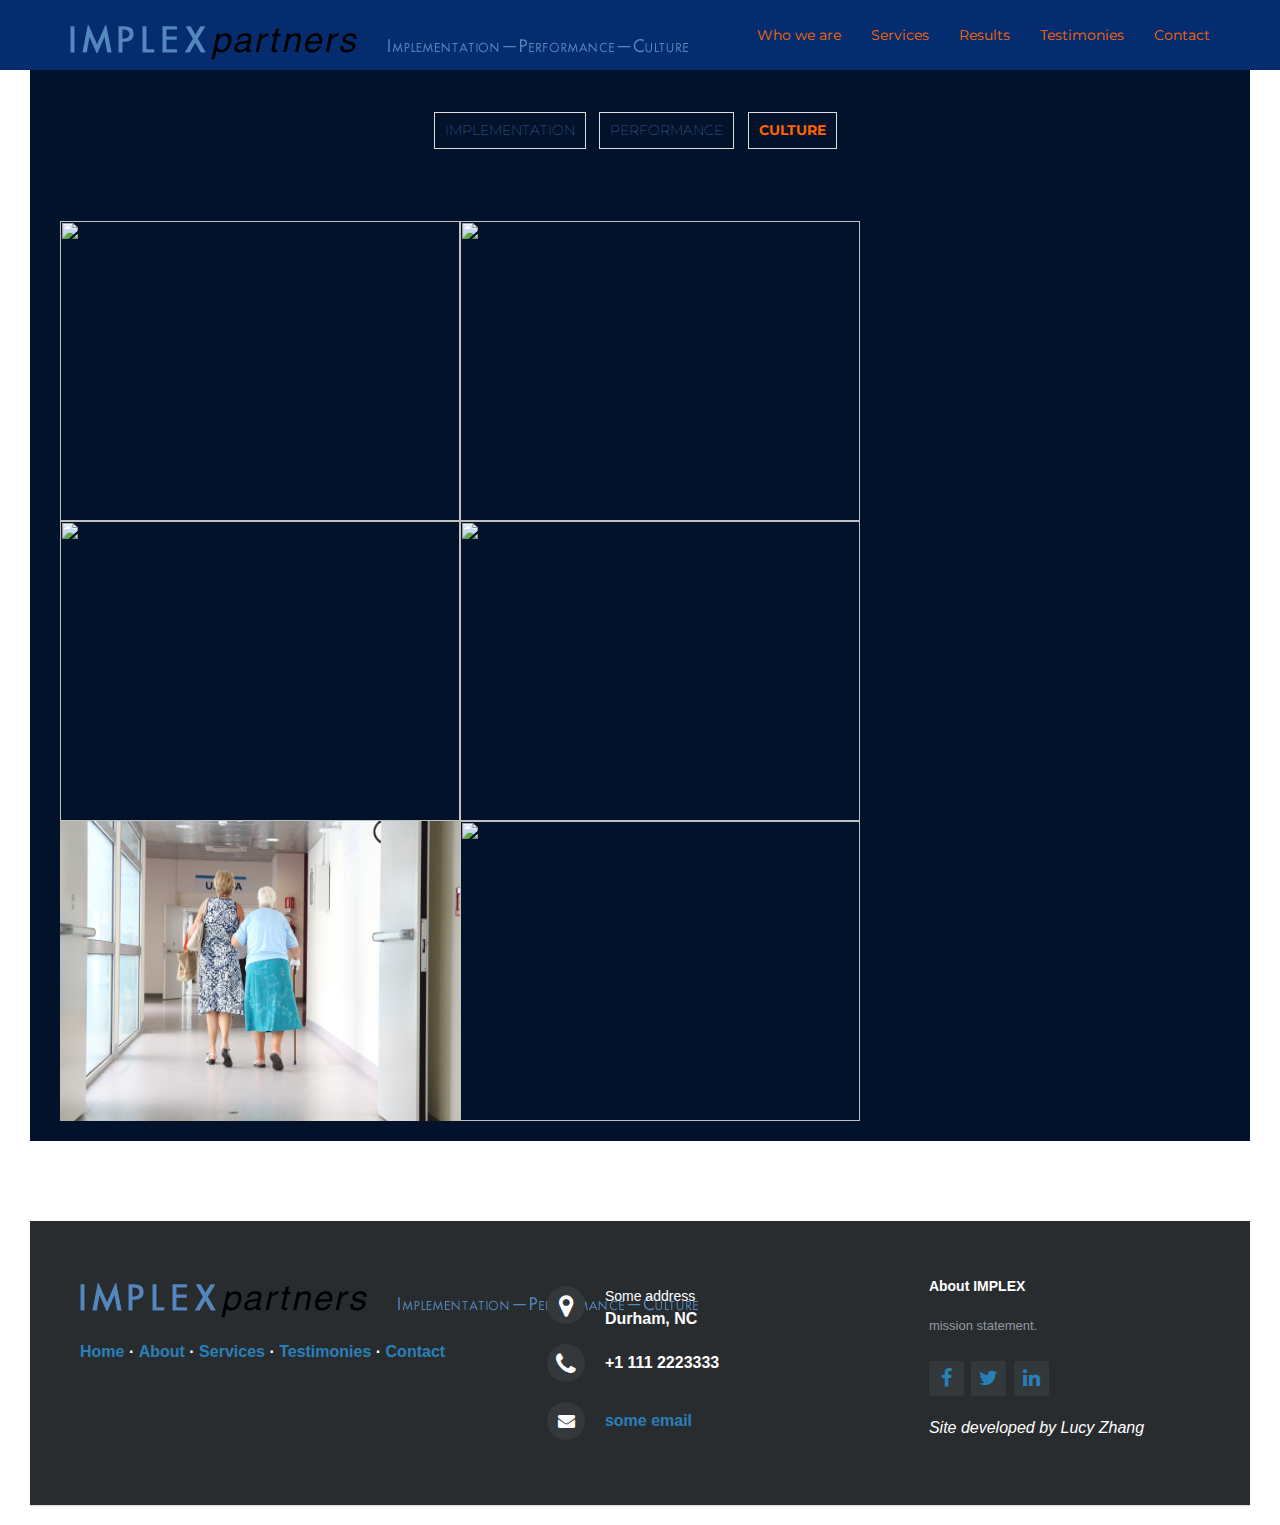
==== culture.html @ 75ee1419 "Added other results pages and did some UI tweaks" ====
<!DOCTYPE html>
<html lang="en">

<head>
    <meta charset="utf-8">
    <meta http-equiv="X-UA-Compatible" content="IE=edge">
    <meta name="viewport" content="width=device-width, initial-scale=1">
    <meta name="description" content="">
    <meta name="author" content="">
    <title>Implex Health</title>
    <!-- Bootstrap Core CSS -->
    <link href="css/bootstrap.min.css" rel="stylesheet">
    <!-- Custom CSS -->
    <link rel="stylesheet" type="text/css" href="https://fonts.googleapis.com/css?family=Montserrat">
    <link href="css/main.css" rel="stylesheet">
    <link rel="stylesheet" href="https://maxcdn.bootstrapcdn.com/font-awesome/4.2.0/css/font-awesome.min.css">
    <link rel="stylesheet" type="text/css" href="css/footer.css">
    <link rel="stylesheet" type="text/css" href="css/grid.css">
</head>

<body id="page-top" data-spy="scroll" data-target=".navbar-fixed-top" style="background: white;">
    <!-- Navigation -->
    <nav class="navbar navbar-default navbar-fixed-top" role="navigation">
        <div class="container">
            <div class="navbar-header page-scroll">
                <button type="button" class="navbar-toggle" data-toggle="collapse" data-target=".navbar-ex1-collapse">
                    <span class="sr-only">Toggle navigation</span>
                    <span class="icon-bar"></span>
                    <span class="icon-bar"></span>
                    <span class="icon-bar"></span>
                </button>
                <a class="navbar-brand page-scroll" href="index.html#page-top">
                    <img src="css/images/logo.png" alt="logo">
                </a>
            </div>
            <!-- Collect the nav links, forms, and other content for toggling -->
            <div class="collapse navbar-collapse navbar-ex1-collapse">
                <ul class="nav navbar-nav navbar-right">
                    <!-- Hidden li included to remove active class from about link when scrolled up past about section -->
                    <li class="hidden">
                        <a class="page-scroll" href="index.html#page-top"></a>
                    </li>
                    <li>
                        <a class="page-scroll" href="index.html#about">Who we are</a>
                    </li>
                    <li>
                        <a class="page-scroll" href="index.html#services">Services</a>
                    </li>
                    <li>
                        <a class="page-scroll" href="results.html#results">Results</a>
                    </li>
                    <li>
                        <a class="page-scroll" href="index.html#testimonies">Testimonies</a>
                    </li>
                    <li>
                        <a class="page-scroll" href="index.html#contact">Contact</a>
                    </li>
                </ul>
            </div>
            <!-- /.navbar-collapse -->
        </div>
        <!-- /.container -->
    </nav>
    <section id="results" class="results-page">
        <div class="nav">
            <ul class="nav-menu">
                <li><a href='results.html'>Implementation</a></li>
                <li><a href='performance.html'>Performance</a></li>
                <li><a class="active" href='culture.html'>Culture</a></li>
            </ul>
        </div>
        <div class="container-a1">
            <ul class="caption-style-1">
                <li>
                    <img src="https://static.pexels.com/photos/128402/pexels-photo-128402.jpeg" width="400px" height="300px" alt="">
                    <div class="caption">
                        <div class="blur"></div>
                        <div class="caption-text">
                            <h1>New service line – health care</h1>
                            <p>An acute-care hospital received state approval for a pilot sub-acute clinical program (transitional care unit, or TCU). Hired as project manager, we blended our expert clinical and financial consultants with the hospital’s leaders and guided facility design and construction, IT selection and implementation, staffing plans and recruitment, leadership development, performance measurement and training of a clinical team of physicians, nurses and therapists. The project yielded the on-time, on-budget opening of a clinical service that improved the hospital’s bottom line by more than $1 million and won praise as the finest example of this service in the state.(See <a href="http://www.implexpartners.com/sites/default/files/Transitional-Care-Brief-6.2011.pdf">Transitional Care Unit Implementation</a> brief.)</p>
                        </div>
                    </div>
                </li>
                <li>
                    <img src="https://static.pexels.com/photos/12165/nature-people-girl-forest-12165.jpg" width="400px" height="300px" alt="">
                    <div class="caption">
                        <div class="blur"></div>
                        <div class="caption-text">
                            <h1>Merger - early childhood</h1>
                            <p>Several urban settlement houses wanted to merge their Head Start and Child Care programs, which served families with similar backgrounds but were managed separately. Serving as project manager, we gained approval from the mayor’s office and Federal HHS and built support from the settlement staff, City contracting agencies, parents, unions and trade associations. We included these stakeholders in planning and implementation work that merged the child care programs completely and served as a model for integration elsewhere in the US. Benefits included a <b>common year-round calendar, longer hours of service, unified classrooms, better trained staff, common intake and placement processes, support services for all families, universal parent involvement, merged licensing and consolidated contracts and budgets.</b></p>
                        </div>
                    </div>
                </li>
                <li>
                    <img src="https://static.pexels.com/photos/7374/startup-photos.jpg" width="400px" height="300px" alt="">
                    <div class="caption">
                        <div class="blur"></div>
                        <div class="caption-text">
                            <h1>Technology implementation – public assistance</h1>
                            <p>The nation’s largest public welfare program was in the midst of a failed implementation of a new enterprise IT system. Playing a leadership role, we stopped the project and identified reasons for failure, including lack of commitment among agency managers, poor understanding of the new system, no performance measures, inadequate training, little technical assistance, restrictive computer programming and a wildly optimistic roll-out schedule. We created an implementation campaign that involved scores of managers and staff, developed project leaders, set performance targets and measures, provided training and technical assistance, added hardware and reprogrammed software. We rolled the campaign out to all 60 field locations, meeting the new schedule while protecting client benefits and reducing errors.</p>
                        </div>
                    </div>
                </li>
                <li>
                    <img src="https://static.pexels.com/photos/33692/coins-currency-investment-insurance.jpg" width="400px" height="300px" alt="">
                    <div class="caption">
                        <div class="blur"></div>
                        <div class="caption-text">
                            <h1>Acquisition – health care</h1>
                            <p>A 120-physician multi-specialty pediatric practice serving a regional children’s hospital wanted to expand its reach by acquiring community practices. We served as the acquiring agent, identifying practices for acquisition, completing due diligence and negotiation work and organizing closing and integration activities. The acquisitions increased revenue for the acquiring practice by 15 percent, added significantly to the margins for both the acquirer and acquired, and enabled the acquired practice to continue its tradition of providing high quality community care without financial worry.</p>
                        </div>
                    </div>
                </li>
                <li>
                    <img src="css/images/elderly.jpg" width="400px" height="300px" alt="">
                    <div class="caption">
                        <div class="blur"></div>
                        <div class="caption-text">
                            <h1>Facility closing – health career</h1>
                            <p>An urban healthcare system decided to close one of its hospitals because of cost and service concerns. Playing an oversight role, we created an action plan that included targets for cost savings and patient retention, operations restructuring, personnel changes, and commitment among administrators and physicians to the project’s success. The plan engaged physicians, staff, patient groups, unions, state regulators and community leaders. The hospital closed within a week of the original schedule and on target for the number of physicians and patients retained and the cost savings.</p>
                        </div>
                    </div>
                </li>
                <li>
                    <img src="img/sketch_1x.jpg" width="400px" height="300px" alt="">
                    <div class="caption">
                        <div class="blur"></div>
                        <div class="caption-text">
                            <h1>Amazing Caption</h1>
                            <p>Whatever It Is - Always Awesome</p>
                        </div>
                    </div>
                </li>
            </ul>
        </div>
    </section>
    <footer class="footer-distributed">
        <div class="footer-left">
            <h3><img src="css/images/logo.png"></h3>
            <p class="footer-links">
                <a href="#page-top">Home</a> ·
                <a href="#about">About</a> ·
                <a href="#services">Services</a> ·
                <a href="#testimonies">Testimonies</a> ·
                <a href="#contact">Contact</a>
            </p>
            <p class="footer-company-name"></p>
        </div>
        </div>
        <div class="footer-center">
            <div>
                <i class="fa fa-map-marker"></i>
                <p><span>Some address</span> Durham, NC</p>
            </div>
            <div>
                <i class="fa fa-phone"></i>
                <p>+1 111 2223333</p>
            </div>
            <div>
                <i class="fa fa-envelope"></i>
                <p><a href="mailto:support@company.com">some email</a></p>
            </div>
        </div>
        <div class="footer-right">
            <p class="footer-company-about">
                <span>About IMPLEX</span> mission statement.
            </p>
            <div class="footer-icons">
                <a href="#"><i class="fa fa-facebook"></i></a>
                <a href="#"><i class="fa fa-twitter"></i></a>
                <a href="#"><i class="fa fa-linkedin"></i></a>
            </div>
            <div>
                <br>
                <i style="color: white; font-weight: normal;">Site developed by Lucy Zhang</i>
            </div>
        </div>
    </footer>
    <!-- jQuery -->
    <script src="js/jquery-2.2.1.js"></script>
    <!-- Bootstrap Core JavaScript -->
    <script src="js/bootstrap.min.js"></script>
    <!-- Scrolling Nav JavaScript -->
    <script src="js/jquery.easing.min.js"></script>
    <script src="js/script.js"></script>
</body>

</html>
---- css/main.css ----
body {
    width: 100%;
    /*height: 100%;*/
}

html {
    width: 100%;
    /*height: 100%;*/
}

hr {
    width: 50px;
    border: none;
    height: 5px;
    background-color: #5387BD;
    margin-bottom: 20px !important;
}

#title {
    margin-top: 20%;
    font-size: 70px !important;
    font-family: 'Montserrat', serif;
}

.btn,
h1 {
    font-family: 'Montserrat', serif;
}

h1,
h4 span {
    color: #FF6A00;
}

h4 {
    color: white;
    line-height: 2;
}

#teamDescrip {
    margin-top: 20px;
    margin-left: 15%;
    margin-right: 15%;
}

h2 {
    font-size: 18px;
}

section .container {
    margin-top: -100px !important;
}

.btn {
    background-color: Transparent;
    background-repeat: no-repeat;
    border-color: black;
    border-width: 3px;
    color: black;
}

.btn:hover {
    font-weight: bold !important;
    background-color: Transparent;
    background-repeat: no-repeat;
    border-color: black;
    border-width: 3px;
    color: black;
}

#team .row{
    text-align: center;
    margin-top: 25px;
    margin-bottom: 25px;
}

.team-button {
    margin-top: 10px;
    /* background-color: Transparent; 
    background-repeat: no-repeat; */
    border-color: #5387BD !important;
    color: #5387BD !important;
    font-size: 18px;
}

#teambutton {
    margin-bottom: 10px;
    margin-top: -10px;
}

.team-button:hover {
    font-weight: bold;
    color: #FF6A00 !important;  
}

.navbar {
    background-color: #052C6E !important;
    border: 0 !important;
}

.navbar-brand {
    color: white !important;
}

.navbar li a {
    text-align: right !important;
    color: #FF6A00 !important;
    font-family: 'Montserrat', serif;
}

.navbar li a:hover {
    font-weight: bold;
}

.active a {
    background-color: #1049A9 !important;
    color: black !important;
}

.navbar-collapse {
    border: 0 !important;
}

@media(min-width:767px) {
    .navbar {
        padding: 10px 0;
        -webkit-transition: background .5s ease-in-out, padding .5s ease-in-out;
        -moz-transition: background .5s ease-in-out, padding .5s ease-in-out;
        transition: background .5s ease-in-out, padding .5s ease-in-out;
    }
    .top-nav-collapse {
        padding: 0;
    }
}

.intro-section {
    height: 100vh !important;
    padding-top: 150px;
    text-align: center;
    background-image: url(images/intro.jpg);
    background-size: cover;
    background-repeat: no-repeat;
    background-position: center center;
}

.about-section {
    /*height: 100%;*/
    background: #6A94D4;
    padding-top: 150px;
    text-align: center;
    color: white;
}

#about p {
    text-align: left;
}

#about .fa {
    font-size: 100px !important;
    color: #FF6400;
}

#techThing {
    width: 90%;
    height: 90%;
}

.bounce-up .subject {
    opacity: 0;
    -moz-transition: all 700ms ease-out;
    -webkit-transition: all 700ms ease-out;
    -o-transition: all 700ms ease-out;
    transition: all 700ms ease-out;
    -moz-transform: translate3d(0px, 200px, 0px);
    -webkit-transform: translate3d(0px, 200px, 0px);
    -o-transform: translate(0px, 200px);
    -ms-transform: translate(0px, 200px);
    transform: translate3d(0px, 200, 0px);
    -webkit-backface-visibility: hidden;
    -moz-backface-visibility: hidden;
    backface-visibility: hidden;
}

.bounce-up.in-view .subject {
    opacity: 1;
    -moz-transform: translate3d(0px, 0px, 0px);
    -webkit-transform: translate3d(0px, 0px, 0px);
    -o-transform: translate(0px, 0px);
    -ms-transform: translate(0px, 0px);
    transform: translate3d(0px, 0px, 0px);
}

.services-section {
    height: 100%;
    background-image: url(images/services.jpeg);
    background-size: 100%;
    padding-top: 150px;
    text-align: center;
}

#services h1 {
    color: #052F6D;
}

#services .row {
    margin-bottom: 20px !important;
    line-height: 2.5;
    font-family: 'Montserrat', serif;
}

.results-section {
    /*height: 100%;*/
    padding-top: 150px;
    text-align: center;
    background:  #052F6D;
    color: white;
}

#results h2 a{
  color: white;
}

#results h2 a:hover{
  color:lightblue;
}


.results-page{
  padding-top: 150px;
  text-align: center;
  background: #5387BD;
}

.results-page h2{
  text-align: center;
  color: #FF6A00;
}

.results-page h1{
  color: white;
}

.testimonies-section {
    /*height: 100%;*/
}

#testimonies h1{
  text-align: center;
}

.contact-section {
    /*height: 100%;*/
    padding-top: 150px;
    text-align: center;
    background: #fff;
}

.personalLink {
    color: blue;
}

a:hover {
    color: darkblue;
}


/*Results*/


/*-------------------------------*/


/*      Code snippet by          */


/*      @maridlcrmn              */


/*-------------------------------*/

section {
    padding-top: 100px;
    padding-bottom: 100px;
}

.quote {
    color: rgba(0, 0, 0, .1);
    text-align: center;
    margin-bottom: 30px;
}


/*-------------------------------*/


/*    Carousel Fade Transition   */


/*-------------------------------*/

#fade-quote-carousel.carousel {
    padding-bottom: 60px;
}

#fade-quote-carousel.carousel .carousel-inner .item {
    opacity: 0;
    -webkit-transition-property: opacity;
    -ms-transition-property: opacity;
    transition-property: opacity;
}

#fade-quote-carousel.carousel .carousel-inner .active {
    opacity: 1;
    -webkit-transition-property: opacity;
    -ms-transition-property: opacity;
    transition-property: opacity;
}

#fade-quote-carousel.carousel .carousel-indicators {
    bottom: 10px;
}

#fade-quote-carousel.carousel .carousel-indicators > li {
    background-color: #e84a64;
    border: none;
}

#fade-quote-carousel blockquote {
    text-align: center;
    border: none;
}

#fade-quote-carousel .profile-circle {
    width: 100px;
    height: 100px;
    margin: 0 auto;
    border-radius: 100px;
}
---- css/footer.css ----
.footer-distributed{
	background-color: #292c2f;
	box-shadow: 0 1px 1px 0 rgba(0, 0, 0, 0.12);
	box-sizing: border-box;
	width: 100%;
	text-align: left;
	font: bold 16px sans-serif;

	padding: 55px 50px;
	margin-top: 80px;
}

.footer-distributed .footer-left,
.footer-distributed .footer-center,
.footer-distributed .footer-right{
	display: inline-block;
	vertical-align: top;
}

/* Footer left */

.footer-distributed .footer-left{
	width: 40%;
}

/* The company logo */

.footer-distributed h3{
	color:  #ffffff;
	font: normal 36px 'Cookie', cursive;
	margin: 0;
}

.footer-distributed h3 span{
	color:  #5383d3;
}

/* Footer links */

.footer-distributed .footer-links{
	color:  #ffffff;
	margin: 20px 0 12px;
	padding: 0;
}

.footer-distributed .footer-links a{
	display:inline-block;
	line-height: 1.8;
	text-decoration: none;
	color:  inherit;
}

.footer-distributed .footer-company-name{
	color:  #8f9296;
	font-size: 14px;
	font-weight: normal;
	margin: 0;
}

/* Footer Center */

.footer-distributed .footer-center{
	width: 35%;
}

.footer-distributed .footer-center i{
	background-color:  #33383b;
	color: #ffffff;
	font-size: 25px;
	width: 38px;
	height: 38px;
	border-radius: 50%;
	text-align: center;
	line-height: 42px;
	margin: 10px 15px;
	vertical-align: middle;
}

.footer-distributed .footer-center i.fa-envelope{
	font-size: 17px;
	line-height: 38px;
}

.footer-distributed .footer-center p{
	display: inline-block;
	color: #ffffff;
	vertical-align: middle;
	margin:0;
}

.footer-distributed .footer-center p span{
	display:block;
	font-weight: normal;
	font-size:14px;
	line-height:2;
}

.footer-distributed .footer-center p a{
	color:  #5383d3;
	text-decoration: none;;
}


/* Footer Right */

.footer-distributed .footer-right{
	width: 20%;
}

.footer-distributed .footer-company-about{
	line-height: 20px;
	color:  #92999f;
	font-size: 13px;
	font-weight: normal;
	margin: 0;
}

.footer-distributed .footer-company-about span{
	display: block;
	color:  #ffffff;
	font-size: 14px;
	font-weight: bold;
	margin-bottom: 20px;
}

.footer-distributed .footer-icons{
	margin-top: 25px;
}

.footer-distributed .footer-icons a{
	display: inline-block;
	width: 35px;
	height: 35px;
	cursor: pointer;
	background-color:  #33383b;
	border-radius: 2px;

	font-size: 20px;
	color: #ffffff;
	text-align: center;
	line-height: 35px;

	margin-right: 3px;
	margin-bottom: 5px;
}

/* If you don't want the footer to be responsive, remove these media queries */

@media (max-width: 880px) {

	.footer-distributed{
		font: bold 14px sans-serif;
	}

	.footer-distributed .footer-left,
	.footer-distributed .footer-center,
	.footer-distributed .footer-right{
		display: block;
		width: 100%;
		margin-bottom: 40px;
		text-align: center;
	}

	.footer-distributed .footer-center i{
		margin-left: 0;
	}

}
---- css/grid.css ----
a{
	color: #2980b9 !important;
}
body,#results {
    /*height: 10000px;*/
    font-family: "Lato";
    background-color: #02122b;
    padding: 20px 30px;
    margin: 0px;
}

h1,
h2,
h3,
h4 {
    padding: 0px;
    margin: 0px;
}

.caption-style-1 {
    list-style-type: none;
    margin: 0px;
    padding: 0px;
    font-family: 'Montserrat', serif;
    overflow: hidden;
    background-color: #02122b;
}

.caption-style-1 li {
    float: left;
    padding: 0px;
    position: relative;
    overflow-y: scroll;
}

::-webkit-scrollbar {
    display: none;
}

.caption-style-1 li:hover .caption {
    opacity: 1;
}

.caption-style-1 img {
    margin: 0px;
    padding: 0px;
    float: left;
    z-index: 4;
}

.caption-style-1 .caption {
    cursor: pointer;
    position: absolute;
    opacity: 0;
    -webkit-transition: all 0.45s ease-in-out;
    -moz-transition: all 0.45s ease-in-out;
    -o-transition: all 0.45s ease-in-out;
    -ms-transition: all 0.45s ease-in-out;
    transition: all 0.45s ease-in-out;
}

.caption-style-1 .blur {
    background-color: rgba(0, 0, 0, 0.65);
    height: 300px;
    width: 380px;
    z-index: 5;
    position: absolute;
}

.caption-style-1 .caption-text h1 {
	margin-top: -60px;
    text-transform: uppercase;
    font-size: 24px;
}

.caption-style-1 .caption-text p{
	margin-top: 10px;
	margin-left: 8px;
	margin-right: 8px;
	font-weight: lighter;
	font-family: arial;
	text-align: justify;
}

.caption-style-1 .caption-text {
    z-index: 10;
    color: #fff;
    position: absolute;
    width: 380px;
    height: 300px;
    top: 100px;
}


/** Nav Menu */

ul.nav-menu {
    padding: 0px;
    margin: 80px auto;
    list-style-type: none;
    width: 490px;
}

ul.nav-menu li {
    display: inline;
    margin-right: 10px;
    padding: 10px;
    border: 1px solid #ddd;
}

ul.nav-menu li a {
	font-family: 'Montserrat', serif;
    color: #6A94D4 !important;
    text-decoration: none;
    text-transform: uppercase;
    font-weight: lighter;
}


ul.nav-menu li a:hover{
	font-weight: bolder;
}

ul.nav-menu li a.active {
    color: #FF6400 !important;
    font-weight: bolder;
}



/** content **/

.content {
    margin-top: 100px;
    margin-left: 100px;
    width: 700px;
}

.content h1,
.content h2 {
    font-family: "Source Sans Pro", sans-serif;
    color: #ecf0f1;
    padding: 0px;
    margin: 0px;
    font-weight: normal;
}

.content h1 {
    font-weight: 900;
    font-size: 64px;
}

.content h2 {
    font-size: 26px;
}

.content p {
    color: #ecf0f1;
    font-family: "Lato";
    line-height: 28px;
    font-size: 15px;
    padding-top: 50px;
}

p.credit {
    padding-top: 20px;
    font-size: 12px;
}

p a {
    color: #ecf0f1;
}


/** fork icon**/

.fork {
    position: absolute;
    top: 0px;
    left: 0px;
}
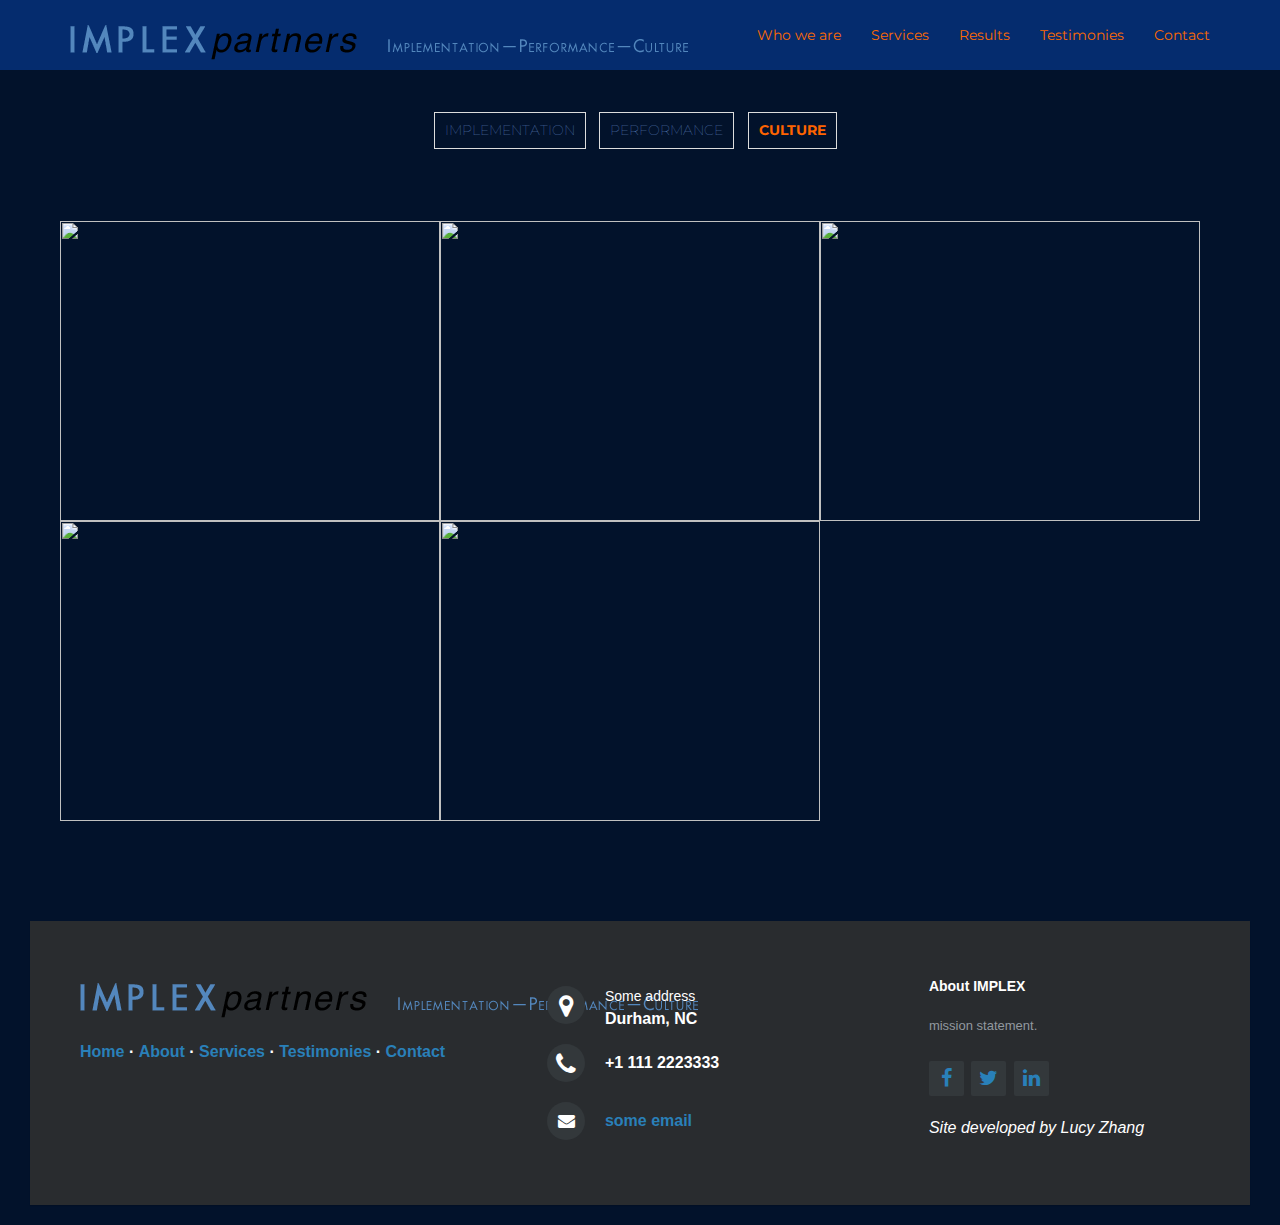
==== commit 09e05bc4: "Finished adding all 3 results pages and formatting them" ====
--- a/culture.html
+++ b/culture.html
@@ -18,7 +18,7 @@
     <link rel="stylesheet" type="text/css" href="css/grid.css">
 </head>
 
-<body id="page-top" data-spy="scroll" data-target=".navbar-fixed-top" style="background: white;">
+<body id="page-top" data-spy="scroll" data-target=".navbar-fixed-top">
     <!-- Navigation -->
     <nav class="navbar navbar-default navbar-fixed-top" role="navigation">
         <div class="container">
@@ -72,62 +72,52 @@
         <div class="container-a1">
             <ul class="caption-style-1">
                 <li>
-                    <img src="https://static.pexels.com/photos/128402/pexels-photo-128402.jpeg" width="400px" height="300px" alt="">
+                    <img src="https://static.pexels.com/photos/63572/pexels-photo-63572.jpeg" width="380px" height="300px" alt="">
                     <div class="caption">
                         <div class="blur"></div>
                         <div class="caption-text">
-                            <h1>New service line – health care</h1>
-                            <p>An acute-care hospital received state approval for a pilot sub-acute clinical program (transitional care unit, or TCU). Hired as project manager, we blended our expert clinical and financial consultants with the hospital’s leaders and guided facility design and construction, IT selection and implementation, staffing plans and recruitment, leadership development, performance measurement and training of a clinical team of physicians, nurses and therapists. The project yielded the on-time, on-budget opening of a clinical service that improved the hospital’s bottom line by more than $1 million and won praise as the finest example of this service in the state.(See <a href="http://www.implexpartners.com/sites/default/files/Transitional-Care-Brief-6.2011.pdf">Transitional Care Unit Implementation</a> brief.)</p>
+                            <h1>Restorative staffing – public assistance</h1>
+                            <p>A large public assistance program asked for help crafting a staffing strategy to support its plan to transform eligibility operations from in-person to virtual customer service (phone and Internet). Listening to the results of surveys and interviews that we conducted, agency leaders learned that stress trumps fulfillment for many employees, given staffing shortages and high demand for services. They also heard concerns about middle managers being left out of decision making and implementation, and about “not-my-job attitudes” among some staff. In response, agency leaders scheduled more frequent, inclusive and open meetings that bring decision-making into the room. They delegated planning and implementation work to middle managers. They made plans to use competency-based practices to screen carefully in hiring and promotion and to strengthen behavior through performance assessment and development. Understanding that virtual service may reduce the personal contact with clients from whom staff draw fulfillment, the agency also made plans to counter this loss by upgrading employee recognition practices, grounded in client service results. (See “<a href="http://www.implexpartners.com/sites/default/files/Child-Protection-Ads.pdf">Restorative Staffing</a>”, Policy & Practice, APHSA, April 2014)</p>
                         </div>
                     </div>
                 </li>
                 <li>
-                    <img src="https://static.pexels.com/photos/12165/nature-people-girl-forest-12165.jpg" width="400px" height="300px" alt="">
+                    <img src="https://static.pexels.com/photos/4154/clinic-doctor-health-hospital.jpg" width="380px" height="300px" alt="">
                     <div class="caption">
                         <div class="blur"></div>
                         <div class="caption-text">
-                            <h1>Merger - early childhood</h1>
-                            <p>Several urban settlement houses wanted to merge their Head Start and Child Care programs, which served families with similar backgrounds but were managed separately. Serving as project manager, we gained approval from the mayor’s office and Federal HHS and built support from the settlement staff, City contracting agencies, parents, unions and trade associations. We included these stakeholders in planning and implementation work that merged the child care programs completely and served as a model for integration elsewhere in the US. Benefits included a <b>common year-round calendar, longer hours of service, unified classrooms, better trained staff, common intake and placement processes, support services for all families, universal parent involvement, merged licensing and consolidated contracts and budgets.</b></p>
+                            <h1>Hiring reform – child welfare</h1>
+                            <p>Confronted with nearly 20 percent attrition and complaints about performance, the leaders of New York City’s child welfare program asked us to reform the way they hired front-line staff. The project began with listening — asking focus groups of high-performing employees what their work requires and what excites them about it. A team of operations, personnel, technology and marketing people moved candidate sourcing onto the web, created a novel self-screening process, implemented competency-based hiring and launched an <a href="http://www.implexpartners.com/sites/default/files/Child-Protection-Ads.pdf">innovative marketing campaign</a>. The agency — and the entire city — learned what it takes to handle these jobs, as told through posters that appeared in NYC subways and that line the halls of agency offices: clear, brave, cool, wise, smart, strong, good, bold, tough, calm, kind and real people. The changes doubled job applications, attracted people far more suited for the work, helped cut attrition in half, and strengthened morale. The project won a citywide award for technical excellence. (<a href="http://www.implexpartners.com/case-studies/staffing/new-york-times-article">New York Times article</a>.)</p>
                         </div>
                     </div>
                 </li>
                 <li>
-                    <img src="https://static.pexels.com/photos/7374/startup-photos.jpg" width="400px" height="300px" alt="">
+                    <img src="https://static.pexels.com/photos/6945/sunset-summer-golden-hour-paul-filitchkin.jpg" width="380px" height="300px" alt="">
                     <div class="caption">
                         <div class="blur"></div>
                         <div class="caption-text">
-                            <h1>Technology implementation – public assistance</h1>
-                            <p>The nation’s largest public welfare program was in the midst of a failed implementation of a new enterprise IT system. Playing a leadership role, we stopped the project and identified reasons for failure, including lack of commitment among agency managers, poor understanding of the new system, no performance measures, inadequate training, little technical assistance, restrictive computer programming and a wildly optimistic roll-out schedule. We created an implementation campaign that involved scores of managers and staff, developed project leaders, set performance targets and measures, provided training and technical assistance, added hardware and reprogrammed software. We rolled the campaign out to all 60 field locations, meeting the new schedule while protecting client benefits and reducing errors.</p>
+                            <h1>Leadership alignment – juvenile justice</h1>
+                            <p>A public agency that manages juvenile detention services joined a larger children’s service agency in a merger. The new leader asked us to bring his managers — 35 in all — together to set direction for the group. We interviewed and surveyed each manager; completed an all-staff survey to measure organizational values, and reviewed strategy documents. We facilitated a retreat for the group that resolved serious concerns about involvement and communication, produced common agreement to balance security with restorative care for the children, families and communities served, and converted the strategy into tangible implementation projects. The work established a language and structure that the leadership group used in its daily work and generated commitment to further strengthen teamwork, develop the work force and improve morale.</p>
                         </div>
                     </div>
                 </li>
                 <li>
-                    <img src="https://static.pexels.com/photos/33692/coins-currency-investment-insurance.jpg" width="400px" height="300px" alt="">
+                    <img src="https://static.pexels.com/photos/34983/pexels-photo.jpg" width="380px" height="300px" alt="">
                     <div class="caption">
                         <div class="blur"></div>
                         <div class="caption-text">
-                            <h1>Acquisition – health care</h1>
-                            <p>A 120-physician multi-specialty pediatric practice serving a regional children’s hospital wanted to expand its reach by acquiring community practices. We served as the acquiring agent, identifying practices for acquisition, completing due diligence and negotiation work and organizing closing and integration activities. The acquisitions increased revenue for the acquiring practice by 15 percent, added significantly to the margins for both the acquirer and acquired, and enabled the acquired practice to continue its tradition of providing high quality community care without financial worry.</p>
+                            <h1>Hiring reform – health care</h1>
+                            <p>While managing a financial turnaround project for an acute care hospital, we discovered that the hospital had hired no new nurses, operating room and radiology technicians and other critical clinical staff in nearly a year. The hospital had not replaced departing staff; it relied on overtime and expensive temporary staff to maintain basic services. Vacancies averaged 25 percent, morale had plummeted and attrition was excessive, making financial turnaround impossible. We gathered leaders from personnel, nursing, finance and operations for a three-day breakthrough session to resolve the hiring problem. The group set the simple but aggressive goal of hiring 30 new staff in 30 days, and it organized recruiting ads, employment open houses, expedited screening and on-the-spot conditional job offers and other changes. The hospital hired 83 staff in 30 days, eliminated its hiring backlog, changed its human resources practices radically, and demonstrated to the entire community the power of a skilled and focused change effort.</p>
                         </div>
                     </div>
                 </li>
                 <li>
-                    <img src="css/images/elderly.jpg" width="400px" height="300px" alt="">
+                    <img src="https://static.pexels.com/photos/5205/food-healthy-vegetables-potatoes.jpg" width="380px" height="300px" alt="">
                     <div class="caption">
                         <div class="blur"></div>
                         <div class="caption-text">
-                            <h1>Facility closing – health career</h1>
-                            <p>An urban healthcare system decided to close one of its hospitals because of cost and service concerns. Playing an oversight role, we created an action plan that included targets for cost savings and patient retention, operations restructuring, personnel changes, and commitment among administrators and physicians to the project’s success. The plan engaged physicians, staff, patient groups, unions, state regulators and community leaders. The hospital closed within a week of the original schedule and on target for the number of physicians and patients retained and the cost savings.</p>
-                        </div>
-                    </div>
-                </li>
-                <li>
-                    <img src="img/sketch_1x.jpg" width="400px" height="300px" alt="">
-                    <div class="caption">
-                        <div class="blur"></div>
-                        <div class="caption-text">
-                            <h1>Amazing Caption</h1>
-                            <p>Whatever It Is - Always Awesome</p>
+                            <h1>Staffing model – food stamps</h1>
+                            <p>The nation’s largest SNAP (Food Stamps) program — serving more than 1.5 million people — had seen its work change significantly over the years with introduction of new technologies, new operations models and other reforms. Recent hiring constraints left the agency short-staffed and outdated planning tools left it unprepared to convince budget officials of its hiring needs. We built a staffing model grounded in a large field survey of the tasks completed by front-line workers. We combined the survey results with administrative data to determine the staff required for varying volumes of work, and we prepared the agency to update and manage the model. The model provided support for essential additional hiring, enabled the agency to manage productivity, and allowed it to estimate the impact of future operational changes on staffing levels.</p>
                         </div>
                     </div>
                 </li>
